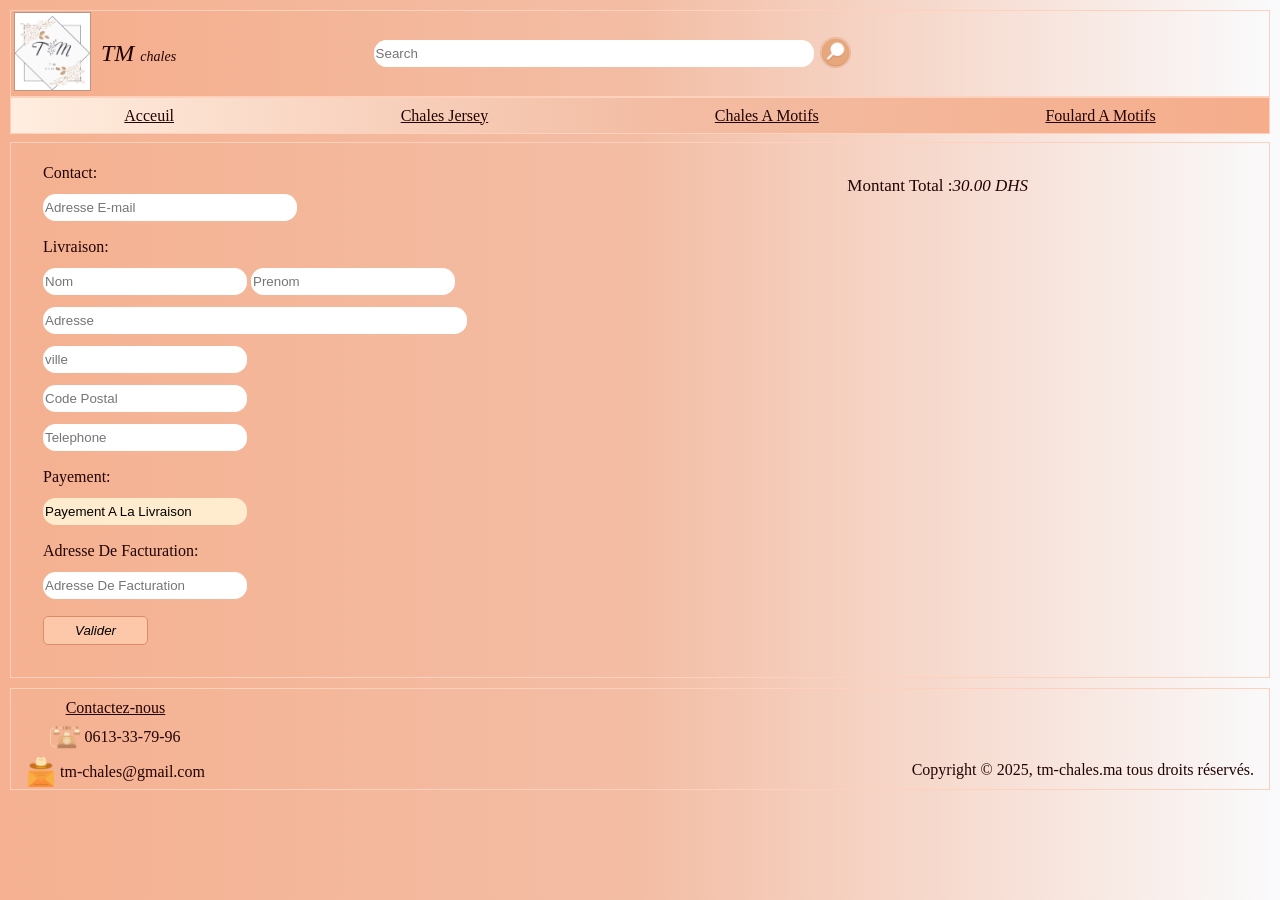
==== billing.html @ d5e39470 "creating billing page" ====
<!DOCTYPE html>
<html>

<head>
    <title>TM-chales CheckOut</title>

    
    <script type="module" src="scripts/billing.js" defer></script>
   
    


    <!-- This code is needed for responsive design to work.
      (Responsive design = make the website look good on
      smaller screen sizes like a phone or a tablet). -->
    <meta name="viewport" content="width=device-width, initial-scale=1">

    <!-- Load a font called Roboto from Google Fonts. -->
    <link rel="preconnect" href="https://fonts.googleapis.com">
    <link rel="preconnect" href="https://fonts.gstatic.com" crossorigin>
    <link href="https://fonts.googleapis.com/css2?family=Roboto:wght@400;500;700&display=swap" rel="stylesheet">

    <!-- Here are the CSS files for this page. -->
    <link rel="stylesheet" href="shared/header.css">
    <link rel="stylesheet" href="shared/general.css">
    <link rel="stylesheet" href="styles/billing.css">
    <link rel="stylesheet" href="shared/menuBar.css">
    <link rel="stylesheet" href="shared/footer.css">
</head>

<body>

    <div class="header">
        <div class="header-left-section">
            <a href="home.html" class="header-link">
                <img class="logo" src="images/logo.png">
            </a>
            <div class="welcome-banner">
                <div class="brand-name">TM </div>
                <div class="brand-name-suite">chales </div>
            </div>
        </div>

        <div class="header-middle-section">
            <input class="search-bar" type="text" placeholder="Search">
            <button class="searchButton">
                <img class="searchIcon" src="images/icons/searchIcon.png">
            </button>
        </div>

        <div class="header-right-section">
            <!--<div>Cart</div>
            <a class="cart-link header-link" href="checkout.html">
                <img class="cartIcon" src="images/icons/cartIcon.png">
                <div class="cart-quantity"></div>-->
            </a>
        </div> 
    </div>

    <div class="menu-bar">
    <a href="home.html">Acceuil</a>
    <a href="jerseyChales.html">Chales Jersey</a>
    <a href="chalesAMotifs.html">Chales A Motifs</a>
    <a href="foulardsAMotifs.html">Foulard A Motifs</a>
    </div>

    <div class="main">
       <!-- display nbr of items
        <div class="nbrOfItemsBox">
            <div class="js-cart-quantity"></div>
            <div class="items"> -Produits</div>
        </div>-->
        <div class="grids-container">
            <form class="billing-infos">
                <div class="email">
                    <label>Contact:</label>
                    <input type="email" class="email-input" placeholder="Adresse E-mail" required> 
                </div>
                <div class="billing">
                    <label class="bTitle">Livraison:</label>
                    <div class="name">
                        <input type="text" class="f-name" placeholder="Nom" required>  
                        <input type="text" class="L-name" placeholder="Prenom"> 
                    </div>
                    <input type="text" class="adress" placeholder="Adresse"> 
                    <input type="text" class="city" placeholder="ville"> 
                    <input type="text" class="postal-code" placeholder="Code Postal"> 
                    <input type="text" class="phone" placeholder="Telephone">
                    
                </div>
                <div class="payement">
                    <label>Payement:</label>
                    <input type="text" class="mode-payment" value="Payement A La Livraison"> 
                </div>
                <div class="billing-adress">
                    <label>Adresse De Facturation:</label>
                    <input type="text" class="billing-adress" placeholder="Adresse De Facturation"> 
                </div>
                <button class="submit-button js-submit-button">Valider</button>
            </form>
            <div class="recap-cart">
                <div class="cart-items"></div>
                <div class="payment-summary">render payement</div>
            </div>
            
        </div>
    </div>
    <div class="footer">
        <div class="contact">
            <div class="contact-text">Contactez-nous</div>
            <div class="contact-number">
                <img class="phone-icon" src="images/icons/phoneIcon.png"></img>
                <div>0613-33-79-96</div>
            </div>
            <div class="contact-mail">
                <img class="mail-icon" src="images/icons/mailIcon.png"></img>
                <div>tm-chales@gmail.com</div>
            </div>
        </div>
        <div class="copyright">
            Copyright © 2025, tm-chales.ma tous droits réservés.
        </div>
    </div>
</body>

</html>
---- shared/header.css ----
.header {
    position: fixed;
    top: 10px;
    right: 10px;
    left: 10px;
    height: 85px;
    display: flex;
    justify-content: space-around;
    align-items: center; 
    border: solid 0.01px rgb(255, 209, 188);
    background-image: linear-gradient(to right, rgb(245, 173, 139),rgb(243, 189, 164), rgb(250, 250, 252))
}

.header-left-section { 
    display: flex;
    column-gap: 10px;
    align-items: center;
    padding: 3px;
}

.logo {
    width: 75px;
    border: solid 0.01px rgb(194, 149, 128);
}

.brand-name{
    font-size: x-large;
    display: inline;
    font-style: italic;
    
}

.brand-name-suite{
    font-style: italic;
    font-size: 14px;
    display: inline;
}

.cartIcon {
    width: 50px;
}

.header-middle-section {
     flex: 1;
    display: flex;
    justify-content: center;
    align-items: center;
}

.searchIcon {
    width: 29px;
    border-radius: 14.5px;
    border: solid 1px rgb(235, 180, 155);
}

.searchButton {
    border: none;
    background: transparent;
}

.search-bar {
    height: 25px;
    border-radius: 12.5px;
    border: none;
    width: 50%;
}

.header-right-section{
    flex: 0.25;
    display: flex;
    justify-content: center;
    align-items: center;
}
---- shared/general.css ----
body{
    margin: 0;
    padding: 0;
    color: rgb(34, 3, 2);
    font-family: 'Times New Roman', Times, serif;
    position: relative;
    background-image: linear-gradient(to right, rgb(245, 177, 145),rgb(243, 189, 164), rgb(250, 250, 252))
}

 .cart-link{
    position: relative;
 }

 .cart-quantity{
    font-size: 19px;
    position: absolute;
    top: -3px;
    right:35%;
 }
 a:link, a:visited {
    color: rgb(34, 3, 2);
 }
---- styles/billing.css ----
.main {
    margin: 142px 10px 10px;
    border: solid 0.01px rgb(255, 209, 188);
    padding: 32px;
    padding-top: 21px;
    min-height: 380px;
}

.grids-container {
    display: grid;
    grid-template-columns: 2fr 1fr;
    gap: 25px;
}

.billing-infos {
    display: flex;
    flex-direction: column;
    gap: 17px;
}

.billing,
.payement,
.email,
.payement,
.billing-adress {
    display: flex;
    flex-direction: column;
    gap: 12px;
}

input {
    width: 200px;
    height: 25px;
    border-radius: 12.5px;
    border: none;
}

.adress {
    width: 420px;
}

.email-input {
    width: 250px;
}

.mode-payment{
    background-color: blanchedalmond;
}

.submit-button {
    width: 105px;
    height: 29px;
    border-radius: 5px;
    /*border: none;
    */
    border: 1px solid rgb(219, 140, 103);
    background-color: rgb(253, 200, 169);
    cursor: pointer;
    font-style: italic;
}

.recap-cart {
    display: flex;
    flex-direction: column;
    justify-content: start;
    gap: 12px;
}

.cart-items {
    display: flex;
    column-gap: 10px;
}

.product-image {
    width: 70px;
    height: 100px;
    border-radius: 10px;
    border: solid 0.01px rgb(209, 158, 135);
    cursor: pointer;
}

.payment-summary {
    display: flex;
    font-size: 17px;
}

.total-cart {
    font-style: italic;
}

.submitted {
    display: flex;
    align-items: center;
    justify-self: center;
    width: 300px;
    color: rgb(219, 140, 103);
    font-size: xx-large;
}

.submitted-image {
    height: 250px;
}
---- shared/menuBar.css ----
.menu-bar {
    position: fixed;
    top: 97px;
    right: 10px;
    left: 10px;
    height: 35px;
    /*color: rgb(250, 229, 215);*/
     display: flex;
    justify-content: space-around;
    align-items: center;
    border: solid 0.01px rgb(255, 209, 188);
    height: 35px;
    background-image: linear-gradient(to left, rgb(245, 173, 139),rgb(243, 189, 164), rgb(255, 238, 224))
}
---- shared/footer.css ----
.footer {
    margin-top: 12px;
    margin: 10px 10px 10px;
    border: solid 0.01px rgb(255, 209, 188);
     display: flex;
    justify-content: space-between;
    align-items: end;
}
.contact{
   display: flex;
   flex-direction: column;
   row-gap: 5px;
   align-items: center;
   padding: 10px 0px 2px 15px;
   
   
}

.copyright{
    padding-right: 15px;
    padding-bottom: 10px;
}

.contact-text{
text-decoration: solid;
text-decoration: underline;
}

.contact-number, .contact-mail{
    display: flex;
    align-items: center;
    column-gap: 4px;
}
.phone-icon, .mail-icon{
    width: 30px;
}
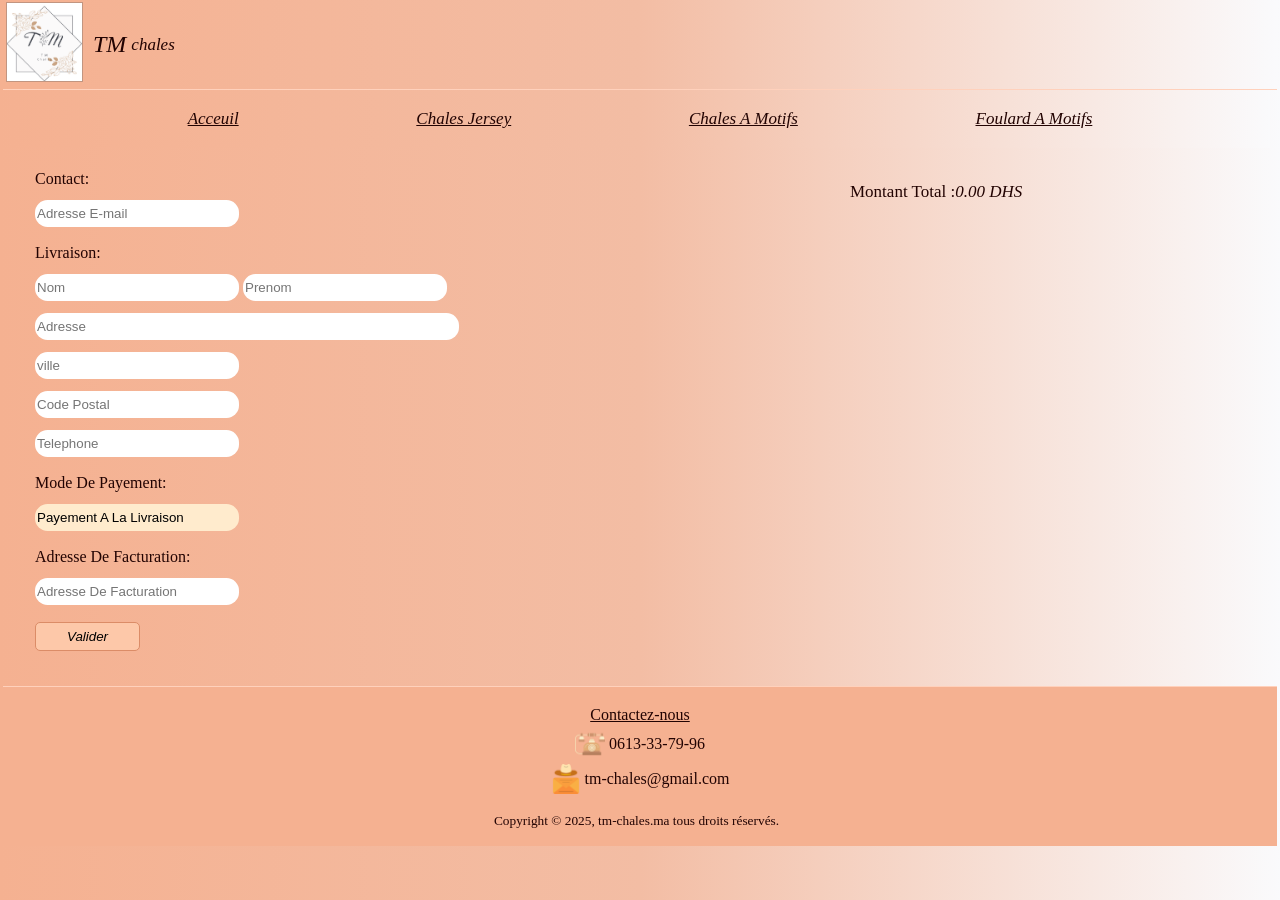
==== commit f4d71cf9: "before last versiom" ====
--- a/billing.html
+++ b/billing.html
@@ -3,11 +3,9 @@
 
 <head>
     <title>TM-chales CheckOut</title>
-
+ 
     
-    <script type="module" src="scripts/billing.js" defer></script>
-   
-    
+    <script type="module" src="scripts/checkout/billing.js" defer></script>
 
 
     <!-- This code is needed for responsive design to work.
@@ -15,37 +13,33 @@
       smaller screen sizes like a phone or a tablet). -->
     <meta name="viewport" content="width=device-width, initial-scale=1">
 
-    <!-- Load a font called Roboto from Google Fonts. -->
-    <link rel="preconnect" href="https://fonts.googleapis.com">
-    <link rel="preconnect" href="https://fonts.gstatic.com" crossorigin>
-    <link href="https://fonts.googleapis.com/css2?family=Roboto:wght@400;500;700&display=swap" rel="stylesheet">
-
     <!-- Here are the CSS files for this page. -->
     <link rel="stylesheet" href="shared/header.css">
     <link rel="stylesheet" href="shared/general.css">
     <link rel="stylesheet" href="styles/billing.css">
     <link rel="stylesheet" href="shared/menuBar.css">
+    <link rel="stylesheet" href="shared/modals.css">
     <link rel="stylesheet" href="shared/footer.css">
 </head>
 
 <body>
-
+ 
     <div class="header">
         <div class="header-left-section">
-            <a href="home.html" class="header-link">
+            <a href="index.html" class="header-link">
                 <img class="logo" src="images/logo.png">
             </a>
-            <div class="welcome-banner">
+            <div class="brand-name-container">
                 <div class="brand-name">TM </div>
                 <div class="brand-name-suite">chales </div>
             </div>
         </div>
 
         <div class="header-middle-section">
-            <input class="search-bar" type="text" placeholder="Search">
+           <!-- <input class="search-bar" type="text" placeholder="Search">
             <button class="searchButton">
                 <img class="searchIcon" src="images/icons/searchIcon.png">
-            </button>
+            </button>-->
         </div>
 
         <div class="header-right-section">
@@ -58,7 +52,7 @@
     </div>
 
     <div class="menu-bar">
-    <a href="home.html">Acceuil</a>
+    <a href="index.html" class="home-link">Acceuil</a>
     <a href="jerseyChales.html">Chales Jersey</a>
     <a href="chalesAMotifs.html">Chales A Motifs</a>
     <a href="foulardsAMotifs.html">Foulard A Motifs</a>
@@ -71,35 +65,37 @@
             <div class="items"> -Produits</div>
         </div>-->
         <div class="grids-container">
-            <form class="billing-infos">
+            <form action="order-sent.html" method="GET" class="billing-infos">
                 <div class="email">
                     <label>Contact:</label>
-                    <input type="email" class="email-input" placeholder="Adresse E-mail" required> 
+                    <input type="email" class="email js-email" placeholder="Adresse E-mail" required> 
                 </div>
                 <div class="billing">
                     <label class="bTitle">Livraison:</label>
                     <div class="name">
-                        <input type="text" class="f-name" placeholder="Nom" required>  
-                        <input type="text" class="L-name" placeholder="Prenom"> 
+                        <input type="text" class="f-name js-l-name" placeholder="Nom" required>  
+                        <input type="text" class="l-name js-f-name" placeholder="Prenom" required> 
                     </div>
-                    <input type="text" class="adress" placeholder="Adresse"> 
-                    <input type="text" class="city" placeholder="ville"> 
-                    <input type="text" class="postal-code" placeholder="Code Postal"> 
-                    <input type="text" class="phone" placeholder="Telephone">
-                    
+                    <input type="text" class="adress js-adress" placeholder="Adresse" required> 
+                    <input type="text" class="city js-city" placeholder="ville" required> 
+                    <input type="text" class="postal-code js-postal-code" placeholder="Code Postal" required> 
+                    <input type="text" class="number js-number" placeholder="Telephone" required>
+                     
                 </div>
                 <div class="payement">
-                    <label>Payement:</label>
-                    <input type="text" class="mode-payment" value="Payement A La Livraison"> 
+                    <label>Mode De Payement:</label>
+                    <input type="text" class="mode-payment" value="Payement A La Livraison" readonly> 
                 </div>
                 <div class="billing-adress">
                     <label>Adresse De Facturation:</label>
-                    <input type="text" class="billing-adress" placeholder="Adresse De Facturation"> 
+                    <input type="text" class="billing-adress" placeholder="Adresse De Facturation" required> 
                 </div>
-                <button class="submit-button js-submit-button">Valider</button>
+                <button type="submit" class="submit-button js-submit-button">Valider</button>
             </form>
             <div class="recap-cart">
-                <div class="cart-items"></div>
+                <div class="cart-items">
+                      
+                </div>
                 <div class="payment-summary">render payement</div>
             </div>
             
--- a/shared/header.css
+++ b/shared/header.css
@@ -1,21 +1,24 @@
 .header {
     position: fixed;
-    top: 10px;
-    right: 10px;
-    left: 10px;
-    height: 85px;
+    top: 0;
+    left: 3px;
+    right: 3px;
+    height: 83px;
     display: flex;
     justify-content: space-around;
-    align-items: center; 
-    border: solid 0.01px rgb(255, 209, 188);
-    background-image: linear-gradient(to right, rgb(245, 173, 139),rgb(243, 189, 164), rgb(250, 250, 252))
+    align-items: center;
+    border-bottom: solid 0.01px rgb(255, 209, 188);
+    background-image: linear-gradient(to right, rgb(245, 177, 145), rgb(243, 189, 164), rgb(250, 250, 252));
+    font-size: 17px;
+    padding: 3px;
+    overflow: hidden;
+    z-index: 10;
 }
 
-.header-left-section { 
+.header-left-section {
     display: flex;
     column-gap: 10px;
     align-items: center;
-    padding: 3px;
 }
 
 .logo {
@@ -23,28 +26,70 @@
     border: solid 0.01px rgb(194, 149, 128);
 }
 
-.brand-name{
-    font-size: x-large;
-    display: inline;
-    font-style: italic;
-    
+.brand-name-container {
+    display: flex;
+    align-items: center;
+    justify-content: center;
+    gap: 5px;
+    flex-wrap: wrap;
 }
 
-.brand-name-suite{
+.brand-name {
+    font-size: x-large;
     font-style: italic;
-    font-size: 14px;
-    display: inline;
+
+}
+
+.brand-name-suite {
+    font-style: italic;
 }
 
 .cartIcon {
-    width: 50px;
+    width: 65px;
 }
 
 .header-middle-section {
-     flex: 1;
+    flex: 1;
     display: flex;
     justify-content: center;
     align-items: center;
+}
+
+@keyframes change-price-fontsize {
+    0% {
+        font-size: x-large;
+    }
+
+    100% {
+
+        font-size: 40px;
+    }
+}
+
+.free-delivery-banner,
+.price-free-delivery {
+    background: linear-gradient(to right, rgb(192, 118, 84), rgb(131, 67, 37), rgb(8, 8, 24));
+    -webkit-background-clip: text;
+    /* For WebKit browsers like Chrome, Safari */
+    background-clip: text;
+    color: transparent;
+    font-size: xx-large;
+}
+
+.price-free-delivery {
+    animation: change-price-fontsize 4s linear infinite;
+}
+
+@media (max-width: 750px) {
+
+    .free-delivery-banner {
+        font-size: 100%;
+    }
+
+    .brand-name-container {
+        display: none;
+    }
+
 }
 
 .searchIcon {
@@ -65,9 +110,25 @@
     width: 50%;
 }
 
-.header-right-section{
-    flex: 0.25;
+.header-right-section {
     display: flex;
     justify-content: center;
     align-items: center;
+    padding-right: 12px;
+}
+
+.title-cart {
+    display: none;
+}
+
+.cart-link {
+    position: relative;
+}
+
+.cart-quantity {
+    position: absolute;
+    top: 0;
+    right: 35%;
+    color: rgb(105, 54, 30);
+    font-style: italic;
 }
--- a/shared/general.css
+++ b/shared/general.css
@@ -3,20 +3,20 @@
     padding: 0;
     color: rgb(34, 3, 2);
     font-family: 'Times New Roman', Times, serif;
-    position: relative;
-    background-image: linear-gradient(to right, rgb(245, 177, 145),rgb(243, 189, 164), rgb(250, 250, 252))
+    position: relative; 
+    background-image: linear-gradient(to right, rgb(245, 177, 145),rgb(243, 189, 164), rgb(250, 250, 252)); 
+    background-repeat: no-repeat; /* Prevents the image from repeating */
+    background-size: cover; /* Scales the image to cover the entire background */
+    background-attachment: fixed;
 }
 
- .cart-link{
-    position: relative;
+.main {
+    margin: 149px 3px 3px;
+    padding: 15px;
+    min-height: fit-content;
+}
+
+ a:link, a:visited { 
+    color: rgb(34, 3, 2);
  }
-
- .cart-quantity{
-    font-size: 19px;
-    position: absolute;
-    top: -3px;
-    right:35%;
- }
- a:link, a:visited {
-    color: rgb(34, 3, 2);
- }+ 
--- a/styles/billing.css
+++ b/styles/billing.css
@@ -1,9 +1,6 @@
 .main {
-    margin: 142px 10px 10px;
-    border: solid 0.01px rgb(255, 209, 188);
     padding: 32px;
     padding-top: 21px;
-    min-height: 380px;
 }
 
 .grids-container {
@@ -16,7 +13,7 @@
     display: flex;
     flex-direction: column;
     gap: 17px;
-}
+} 
 
 .billing,
 .payement,
@@ -66,6 +63,15 @@
     gap: 12px;
 }
 
+@media (max-width: 750px) {
+
+    .recap-cart {
+       display: none;
+        /* this says when the page is at 750px or less show only 2 products pr row */
+    }
+
+}
+
 .cart-items {
     display: flex;
     column-gap: 10px;
@@ -99,4 +105,8 @@
 
 .submitted-image {
     height: 250px;
+}
+
+.submitted-text{
+text-wrap: nowrap;
 }
--- a/shared/menuBar.css
+++ b/shared/menuBar.css
@@ -1,14 +1,26 @@
 .menu-bar {
     position: fixed;
-    top: 97px;
+    top: 90px;
     right: 10px;
     left: 10px;
-    height: 35px;
-    /*color: rgb(250, 229, 215);*/
-     display: flex;
-    justify-content: space-around;
+    height: 58px;
+    color: rgb(250, 229, 215);
+    display: flex;
+    justify-content: space-evenly;
     align-items: center;
-    border: solid 0.01px rgb(255, 209, 188);
-    height: 35px;
-    background-image: linear-gradient(to left, rgb(245, 173, 139),rgb(243, 189, 164), rgb(255, 238, 224))
+    background-image: linear-gradient(to right, rgb(245, 177, 145),rgb(243, 189, 164), rgb(250, 250, 252));
+    font-style: italic;
+    font-size: 17px;
+    z-index: 10;
+}
+
+@media (max-width: 750px) {
+
+    .home-link {
+        display: none;
+    }
+
+    .menu-bar {
+        font-size: 14px;
+    }
 }
--- a/shared/modals.css
+++ b/shared/modals.css
@@ -0,0 +1,50 @@
+.product-container{
+    position: relative;
+    pointer-events: auto;
+}
+.modal-container-hide {
+    display: none;
+    border: 1px solid rgb(221, 145, 145);
+    pointer-events: none;
+}
+
+.modal-container-show {
+    display: flex;
+    position: absolute;
+    top: 0;
+    left: 25%;
+    max-width: 800px;
+    pointer-events: none;
+    z-index: 5;
+}
+
+.modal-container-show img {
+    width: 400px;
+    height: 400px;
+}
+
+.modal {
+    display: flex;
+    justify-content: center;
+    align-items: center;
+    gap: 12px;
+    background-color: antiquewhite;
+    padding: 12px;
+    pointer-events: none;
+}
+
+.modal-infos {
+    display: flex;
+    flex-direction: column;
+    gap: 12px;
+}
+
+.close-modal {
+    position: absolute;
+    top: 10px;
+    right: 10px;
+    background-color: transparent;
+    border: none;
+    cursor: pointer;
+    pointer-events: auto;
+}
--- a/shared/footer.css
+++ b/shared/footer.css
@@ -1,36 +1,39 @@
 .footer {
-    margin-top: 12px;
-    margin: 10px 10px 10px;
-    border: solid 0.01px rgb(255, 209, 188);
-     display: flex;
-    justify-content: space-between;
-    align-items: end;
-}
-.contact{
-   display: flex;
-   flex-direction: column;
-   row-gap: 5px;
-   align-items: center;
-   padding: 10px 0px 2px 15px;
-   
-   
+    margin: 3px;
+    border-top: solid 0.01px rgb(255, 209, 188);
+    background-color: rgb(245, 177, 145);
+    display: flex;
+    flex-direction: column;
+    align-items: center;
 }
 
-.copyright{
-    padding-right: 15px;
-    padding-bottom: 10px;
+.contact {
+    display: flex;
+    flex-direction: column;
+    align-items: center;
+    row-gap: 5px;
+    padding: 19px;
 }
 
-.contact-text{
-text-decoration: solid;
-text-decoration: underline;
+.contact-text {
+    text-decoration: solid;
+    text-decoration: underline;
 }
 
-.contact-number, .contact-mail{
+.copyright {
+    font-size: smaller;
+    padding-right: 7px;
+    padding-bottom: 17px;
+}
+
+.contact-number,
+.contact-mail {
     display: flex;
     align-items: center;
     column-gap: 4px;
 }
-.phone-icon, .mail-icon{
-    width: 30px;
+
+.phone-icon,
+.mail-icon {
+    width: 30px;    
 }
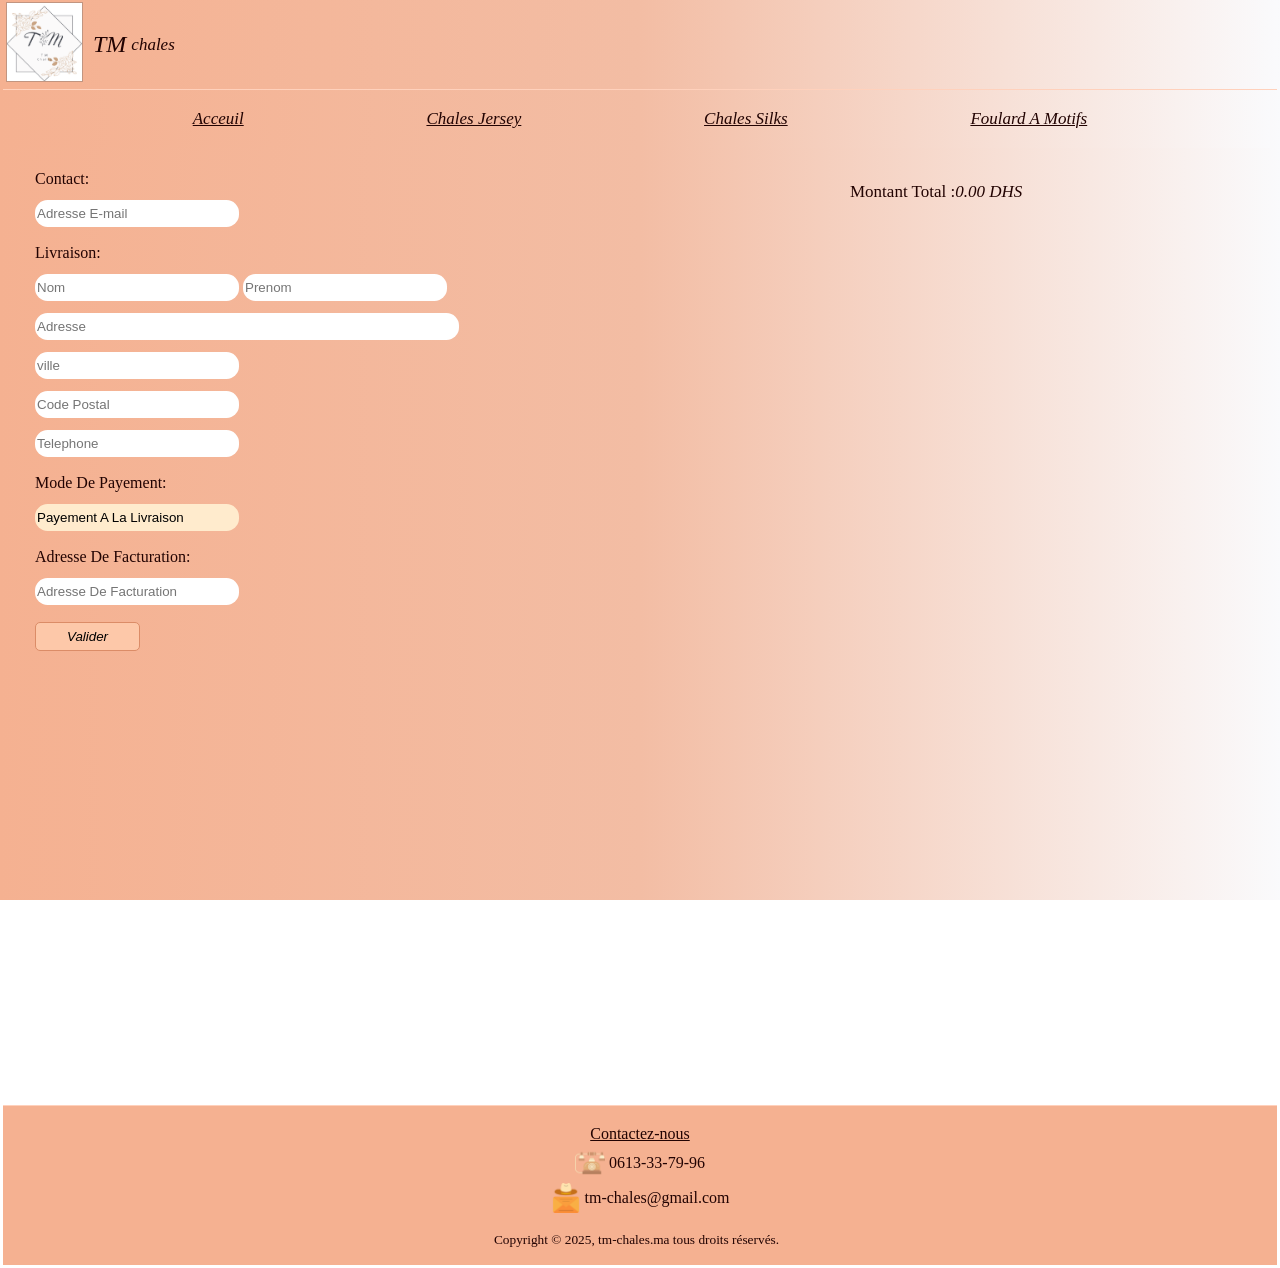
==== commit f34dbd95: "adding new silk & square scarves images" ====
--- a/billing.html
+++ b/billing.html
@@ -1,122 +1,122 @@
-<!DOCTYPE html>
-<html>
-
-<head>
-    <title>TM-chales CheckOut</title>
- 
-    
-    <script type="module" src="scripts/checkout/billing.js" defer></script>
-
-
-    <!-- This code is needed for responsive design to work.
-      (Responsive design = make the website look good on
-      smaller screen sizes like a phone or a tablet). -->
-    <meta name="viewport" content="width=device-width, initial-scale=1">
-
-    <!-- Here are the CSS files for this page. -->
-    <link rel="stylesheet" href="shared/header.css">
-    <link rel="stylesheet" href="shared/general.css">
-    <link rel="stylesheet" href="styles/billing.css">
-    <link rel="stylesheet" href="shared/menuBar.css">
-    <link rel="stylesheet" href="shared/modals.css">
-    <link rel="stylesheet" href="shared/footer.css">
-</head>
-
-<body>
- 
-    <div class="header">
-        <div class="header-left-section">
-            <a href="index.html" class="header-link">
-                <img class="logo" src="images/logo.png">
-            </a>
-            <div class="brand-name-container">
-                <div class="brand-name">TM </div>
-                <div class="brand-name-suite">chales </div>
-            </div>
-        </div>
-
-        <div class="header-middle-section">
-           <!-- <input class="search-bar" type="text" placeholder="Search">
-            <button class="searchButton">
-                <img class="searchIcon" src="images/icons/searchIcon.png">
-            </button>-->
-        </div>
-
-        <div class="header-right-section">
-            <!--<div>Cart</div>
-            <a class="cart-link header-link" href="checkout.html">
-                <img class="cartIcon" src="images/icons/cartIcon.png">
-                <div class="cart-quantity"></div>-->
-            </a>
-        </div> 
-    </div>
-
-    <div class="menu-bar">
-    <a href="index.html" class="home-link">Acceuil</a>
-    <a href="jerseyChales.html">Chales Jersey</a>
-    <a href="chalesAMotifs.html">Chales A Motifs</a>
-    <a href="foulardsAMotifs.html">Foulard A Motifs</a>
-    </div>
-
-    <div class="main">
-       <!-- display nbr of items
-        <div class="nbrOfItemsBox">
-            <div class="js-cart-quantity"></div>
-            <div class="items"> -Produits</div>
-        </div>-->
-        <div class="grids-container">
-            <form action="order-sent.html" method="GET" class="billing-infos">
-                <div class="email">
-                    <label>Contact:</label>
-                    <input type="email" class="email js-email" placeholder="Adresse E-mail" required> 
-                </div>
-                <div class="billing">
-                    <label class="bTitle">Livraison:</label>
-                    <div class="name">
-                        <input type="text" class="f-name js-l-name" placeholder="Nom" required>  
-                        <input type="text" class="l-name js-f-name" placeholder="Prenom" required> 
-                    </div>
-                    <input type="text" class="adress js-adress" placeholder="Adresse" required> 
-                    <input type="text" class="city js-city" placeholder="ville" required> 
-                    <input type="text" class="postal-code js-postal-code" placeholder="Code Postal" required> 
-                    <input type="text" class="number js-number" placeholder="Telephone" required>
-                     
-                </div>
-                <div class="payement">
-                    <label>Mode De Payement:</label>
-                    <input type="text" class="mode-payment" value="Payement A La Livraison" readonly> 
-                </div>
-                <div class="billing-adress">
-                    <label>Adresse De Facturation:</label>
-                    <input type="text" class="billing-adress" placeholder="Adresse De Facturation" required> 
-                </div>
-                <button type="submit" class="submit-button js-submit-button">Valider</button>
-            </form>
-            <div class="recap-cart">
-                <div class="cart-items">
-                      
-                </div>
-                <div class="payment-summary">render payement</div>
-            </div>
-            
-        </div>
-    </div>
-    <div class="footer">
-        <div class="contact">
-            <div class="contact-text">Contactez-nous</div>
-            <div class="contact-number">
-                <img class="phone-icon" src="images/icons/phoneIcon.png"></img>
-                <div>0613-33-79-96</div>
-            </div>
-            <div class="contact-mail">
-                <img class="mail-icon" src="images/icons/mailIcon.png"></img>
-                <div>tm-chales@gmail.com</div>
-            </div>
-        </div>
-        <div class="copyright">
-            Copyright © 2025, tm-chales.ma tous droits réservés.
-        </div>
-    </div>
-</body>
-
+<!DOCTYPE html>
+<html>
+
+<head>
+    <title>TM-chales CheckOut</title>
+ 
+    
+    <script type="module" src="scripts/checkout/billing.js" defer></script>
+
+
+    <!-- This code is needed for responsive design to work.
+      (Responsive design = make the website look good on
+      smaller screen sizes like a phone or a tablet). -->
+    <meta name="viewport" content="width=device-width, initial-scale=1">
+
+    <!-- Here are the CSS files for this page. -->
+    <link rel="stylesheet" href="shared/header.css">
+    <link rel="stylesheet" href="shared/general.css">
+    <link rel="stylesheet" href="styles/billing.css">
+    <link rel="stylesheet" href="shared/menuBar.css">
+    <link rel="stylesheet" href="shared/modals.css">
+    <link rel="stylesheet" href="shared/footer.css">
+</head>
+
+<body>
+ 
+    <div class="header">
+        <div class="header-left-section">
+            <a href="index.html" class="header-link">
+                <img class="logo" src="images/logo.png">
+            </a>
+            <div class="brand-name-container">
+                <div class="brand-name">TM </div>
+                <div class="brand-name-suite">chales </div>
+            </div>
+        </div>
+
+        <div class="header-middle-section">
+           <!-- <input class="search-bar" type="text" placeholder="Search">
+            <button class="searchButton">
+                <img class="searchIcon" src="images/icons/searchIcon.png">
+            </button>-->
+        </div>
+
+        <div class="header-right-section">
+            <!--<div>Cart</div>
+            <a class="cart-link header-link" href="checkout.html">
+                <img class="cartIcon" src="images/icons/cartIcon.png">
+                <div class="cart-quantity"></div>-->
+            </a>
+        </div> 
+    </div>
+
+    <div class="menu-bar">
+    <a href="index.html" class="home-link">Acceuil</a>
+    <a href="jerseyChales.html">Chales Jersey</a>
+    <a href="chalesSilks.html">Chales Silks</a>
+    <a href="foulardsAMotifs.html">Foulard A Motifs</a>
+    </div>
+
+    <div class="main">
+       <!-- display nbr of items
+        <div class="nbrOfItemsBox">
+            <div class="js-cart-quantity"></div>
+            <div class="items"> -Produits</div>
+        </div>-->
+        <div class="grids-container">
+            <form action="order-sent.html" method="GET" class="billing-infos">
+                <div class="email">
+                    <label>Contact:</label>
+                    <input type="email" class="email js-email" placeholder="Adresse E-mail" required> 
+                </div>
+                <div class="billing">
+                    <label class="bTitle">Livraison:</label>
+                    <div class="name">
+                        <input type="text" class="f-name js-l-name" placeholder="Nom" required>  
+                        <input type="text" class="l-name js-f-name" placeholder="Prenom" required> 
+                    </div>
+                    <input type="text" class="adress js-adress" placeholder="Adresse" required> 
+                    <input type="text" class="city js-city" placeholder="ville" required> 
+                    <input type="text" class="postal-code js-postal-code" placeholder="Code Postal" required> 
+                    <input type="text" class="number js-number" placeholder="Telephone" required>
+                     
+                </div>
+                <div class="payement">
+                    <label>Mode De Payement:</label>
+                    <input type="text" class="mode-payment" value="Payement A La Livraison" readonly> 
+                </div>
+                <div class="billing-adress">
+                    <label>Adresse De Facturation:</label>
+                    <input type="text" class="billing-adress" placeholder="Adresse De Facturation" required> 
+                </div>
+                <button type="submit" class="submit-button js-submit-button">Valider</button>
+            </form>
+            <div class="recap-cart">
+                <div class="cart-items">
+                      
+                </div>
+                <div class="payment-summary">render payement</div>
+            </div>
+            
+        </div>
+    </div>
+    <div class="footer">
+        <div class="contact">
+            <div class="contact-text">Contactez-nous</div>
+            <div class="contact-number">
+                <img class="phone-icon" src="images/icons/phoneIcon.png"></img>
+                <div>0613-33-79-96</div>
+            </div>
+            <div class="contact-mail">
+                <img class="mail-icon" src="images/icons/mailIcon.png"></img>
+                <div>tm-chales@gmail.com</div>
+            </div>
+        </div>
+        <div class="copyright">
+            Copyright © 2025, tm-chales.ma tous droits réservés.
+        </div>
+    </div>
+</body>
+
 </html>
--- a/shared/header.css
+++ b/shared/header.css
@@ -1,134 +1,130 @@
-.header {
-    position: fixed;
-    top: 0;
-    left: 3px;
-    right: 3px;
-    height: 83px;
-    display: flex;
-    justify-content: space-around;
-    align-items: center;
-    border-bottom: solid 0.01px rgb(255, 209, 188);
-    background-image: linear-gradient(to right, rgb(245, 177, 145), rgb(243, 189, 164), rgb(250, 250, 252));
-    font-size: 17px;
-    padding: 3px;
-    overflow: hidden;
-    z-index: 10;
-}
-
-.header-left-section {
-    display: flex;
-    column-gap: 10px;
-    align-items: center;
-}
-
-.logo {
-    width: 75px;
-    border: solid 0.01px rgb(194, 149, 128);
-}
-
-.brand-name-container {
-    display: flex;
-    align-items: center;
-    justify-content: center;
-    gap: 5px;
-    flex-wrap: wrap;
-}
-
-.brand-name {
-    font-size: x-large;
-    font-style: italic;
-
-}
-
-.brand-name-suite {
-    font-style: italic;
-}
-
-.cartIcon {
-    width: 65px;
-}
-
-.header-middle-section {
-    flex: 1;
-    display: flex;
-    justify-content: center;
-    align-items: center;
-}
-
-@keyframes change-price-fontsize {
-    0% {
-        font-size: x-large;
-    }
-
-    100% {
-
-        font-size: 40px;
-    }
-}
-
-.free-delivery-banner,
-.price-free-delivery {
-    background: linear-gradient(to right, rgb(192, 118, 84), rgb(131, 67, 37), rgb(8, 8, 24));
-    -webkit-background-clip: text;
-    /* For WebKit browsers like Chrome, Safari */
-    background-clip: text;
-    color: transparent;
-    font-size: xx-large;
-}
-
-.price-free-delivery {
-    animation: change-price-fontsize 4s linear infinite;
-}
-
-@media (max-width: 750px) {
-
-    .free-delivery-banner {
-        font-size: 100%;
-    }
-
-    .brand-name-container {
-        display: none;
-    }
-
-}
-
-.searchIcon {
-    width: 29px;
-    border-radius: 14.5px;
-    border: solid 1px rgb(235, 180, 155);
-}
-
-.searchButton {
-    border: none;
-    background: transparent;
-}
-
-.search-bar {
-    height: 25px;
-    border-radius: 12.5px;
-    border: none;
-    width: 50%;
-}
-
-.header-right-section {
-    display: flex;
-    justify-content: center;
-    align-items: center;
-    padding-right: 12px;
-}
-
-.title-cart {
-    display: none;
-}
-
-.cart-link {
-    position: relative;
-}
-
-.cart-quantity {
-    position: absolute;
-    top: 0;
-    right: 35%;
-    color: rgb(105, 54, 30);
-    font-style: italic;
+.header {
+    position: fixed;
+    top: 0;
+    left: 3px;
+    right: 3px;
+    height: 83px;
+    display: flex;
+    justify-content: space-around;
+    align-items: center;
+    border-bottom: solid 0.01px rgb(255, 209, 188);
+    background-image: linear-gradient(to right, rgb(245, 177, 145), rgb(243, 189, 164), rgb(250, 250, 252));
+    font-size: 17px;
+    padding: 3px;
+    overflow: hidden;
+    z-index: 10;
+}
+
+.header-left-section {
+    display: flex;
+    column-gap: 10px;
+    align-items: center;
+}
+
+.logo {
+    width: 75px;
+    border: solid 0.01px rgb(194, 149, 128);
+}
+
+.brand-name-container {
+    display: flex;
+    align-items: center;
+    justify-content: center;
+    gap: 5px;
+}
+
+.brand-name {
+    font-size: x-large;
+    font-style: italic;
+
+}
+
+.brand-name-suite {
+    font-style: italic;
+}
+
+.cartIcon {
+    width: 65px;
+}
+
+.header-middle-section {
+    padding: 7px;
+    flex: 1;
+    display: flex;
+    justify-content: center;
+    align-items: center;
+}
+
+@keyframes change-price-fontsize {
+    0% {
+        font-size: x-large;
+    }
+
+    100% {
+
+        font-size: 40px;
+    }
+}
+
+.free-delivery-banner,
+.price-free-delivery {
+    background: linear-gradient(to right, rgb(192, 118, 84), rgb(131, 67, 37), rgb(8, 8, 24));
+    -webkit-background-clip: text;
+    /* For WebKit browsers like Chrome, Safari */
+    background-clip: text;
+    color: transparent;
+    font-size: xx-large;
+}
+
+.price-free-delivery {
+    animation: change-price-fontsize 4s linear infinite;
+}
+
+@media (max-width: 750px) {
+
+    .free-delivery-banner {
+        font-size: 100%;
+    }
+
+}
+
+.searchIcon {
+    width: 29px;
+    border-radius: 14.5px;
+    border: solid 1px rgb(235, 180, 155);
+}
+
+.searchButton {
+    border: none;
+    background: transparent;
+}
+
+.search-bar {
+    height: 25px;
+    border-radius: 12.5px;
+    border: none;
+    width: 50%;
+}
+
+.header-right-section {
+    display: flex;
+    justify-content: center;
+    align-items: center;
+    padding-right: 12px;
+}
+
+.title-cart {
+    display: none;
+}
+
+.cart-link {
+    position: relative;
+}
+
+.cart-quantity {
+    position: absolute;
+    top: 0;
+    right: 35%;
+    color: rgb(105, 54, 30);
+    font-style: italic;
 }
--- a/shared/general.css
+++ b/shared/general.css
@@ -1,22 +1,22 @@
-body{
-    margin: 0;
-    padding: 0;
-    color: rgb(34, 3, 2);
-    font-family: 'Times New Roman', Times, serif;
-    position: relative; 
-    background-image: linear-gradient(to right, rgb(245, 177, 145),rgb(243, 189, 164), rgb(250, 250, 252)); 
-    background-repeat: no-repeat; /* Prevents the image from repeating */
-    background-size: cover; /* Scales the image to cover the entire background */
-    background-attachment: fixed;
-}
-
-.main {
-    margin: 149px 3px 3px;
-    padding: 15px;
-    min-height: fit-content;
-}
-
- a:link, a:visited { 
-    color: rgb(34, 3, 2);
- }
+body{
+    margin: 0;
+    padding: 0;
+    color: rgb(34, 3, 2);
+    font-family: 'Times New Roman', Times, serif;
+    position: relative; 
+    background-image: linear-gradient(to right, rgb(245, 177, 145),rgb(243, 189, 164), rgb(250, 250, 252)); 
+    background-repeat: no-repeat; /* Prevents the image from repeating */
+    background-size: cover; /* Scales the image to cover the entire background */
+    background-attachment: fixed; 
+}
+
+.main {
+    margin: 149px 3px 3px;
+    padding: 15px;
+    min-height: 100vh; /* takes up full screen ; vh stands for "viewport height," and 100vh represents 100% */
+}
+
+ a:link, a:visited { 
+    color: rgb(34, 3, 2);
+ }
  
--- a/styles/billing.css
+++ b/styles/billing.css
@@ -1,112 +1,117 @@
-.main {
-    padding: 32px;
-    padding-top: 21px;
-}
-
-.grids-container {
-    display: grid;
-    grid-template-columns: 2fr 1fr;
-    gap: 25px;
-}
-
-.billing-infos {
-    display: flex;
-    flex-direction: column;
-    gap: 17px;
-} 
-
-.billing,
-.payement,
-.email,
-.payement,
-.billing-adress {
-    display: flex;
-    flex-direction: column;
-    gap: 12px;
-}
-
-input {
-    width: 200px;
-    height: 25px;
-    border-radius: 12.5px;
-    border: none;
-}
-
-.adress {
-    width: 420px;
-}
-
-.email-input {
-    width: 250px;
-}
-
-.mode-payment{
-    background-color: blanchedalmond;
-}
-
-.submit-button {
-    width: 105px;
-    height: 29px;
-    border-radius: 5px;
-    /*border: none;
-    */
-    border: 1px solid rgb(219, 140, 103);
-    background-color: rgb(253, 200, 169);
-    cursor: pointer;
-    font-style: italic;
-}
-
-.recap-cart {
-    display: flex;
-    flex-direction: column;
-    justify-content: start;
-    gap: 12px;
-}
-
-@media (max-width: 750px) {
-
-    .recap-cart {
-       display: none;
-        /* this says when the page is at 750px or less show only 2 products pr row */
-    }
-
-}
-
-.cart-items {
-    display: flex;
-    column-gap: 10px;
-}
-
-.product-image {
-    width: 70px;
-    height: 100px;
-    border-radius: 10px;
-    border: solid 0.01px rgb(209, 158, 135);
-    cursor: pointer;
-}
-
-.payment-summary {
-    display: flex;
-    font-size: 17px;
-}
-
-.total-cart {
-    font-style: italic;
-}
-
-.submitted {
-    display: flex;
-    align-items: center;
-    justify-self: center;
-    width: 300px;
-    color: rgb(219, 140, 103);
-    font-size: xx-large;
-}
-
-.submitted-image {
-    height: 250px;
-}
-
-.submitted-text{
-text-wrap: nowrap;
+.main {
+    padding: 32px;
+    padding-top: 21px;
+}
+
+.grids-container {
+    display: grid;
+    grid-template-columns: 2fr 1fr;
+    gap: 25px;
+}
+
+.billing-infos {
+    display: flex;
+    flex-direction: column;
+    gap: 17px;
+} 
+
+.billing,
+.payement,
+.email,
+.payement,
+.billing-adress {
+    display: flex;
+    flex-direction: column;
+    gap: 12px;
+}
+
+input {
+    width: 200px;
+    height: 25px;
+    border-radius: 12.5px;
+    border: none;
+}
+
+.adress {
+    width: 420px;
+}
+
+.email-input {
+    width: 250px;
+}
+
+.mode-payment{
+    background-color: blanchedalmond;
+}
+
+.submit-button {
+    width: 105px;
+    height: 29px;
+    border-radius: 5px;
+    /*border: none;
+    */
+    border: 1px solid rgb(219, 140, 103);
+    background-color: rgb(253, 200, 169);
+    cursor: pointer;
+    font-style: italic;
+}
+
+.recap-cart {
+    display: flex;
+    flex-direction: column;
+    justify-content: start;
+    gap: 12px;
+}
+
+@media (max-width: 750px) {
+
+    .recap-cart {
+       display: none;
+        /* this says when the page is at 750px or less show only 2 products pr row */
+    }
+
+    .submitted{
+        flex-direction: column;
+        gap: 20px;
+    }
+
+}
+
+.cart-items {
+    display: flex;
+    column-gap: 10px;
+}
+
+.product-image {
+    width: 70px;
+    height: 100px;
+    border-radius: 10px;
+    border: solid 0.01px rgb(209, 158, 135);
+    cursor: pointer;
+}
+
+.payment-summary {
+    display: flex;
+    font-size: 17px;
+}
+
+.total-cart {
+    font-style: italic;
+}
+
+.submitted {
+    display: flex;
+    align-items: center;
+    justify-self: center;
+    width: 300px;
+    color: rgb(219, 140, 103);
+    font-size: xx-large;
+}
+
+.submitted-image {
+    height: 250px;
+}
+
+.submitted-text{
+text-wrap: nowrap;
 }
--- a/shared/footer.css
+++ b/shared/footer.css
@@ -1,39 +1,40 @@
-.footer {
-    margin: 3px;
-    border-top: solid 0.01px rgb(255, 209, 188);
-    background-color: rgb(245, 177, 145);
-    display: flex;
-    flex-direction: column;
-    align-items: center;
-}
-
-.contact {
-    display: flex;
-    flex-direction: column;
-    align-items: center;
-    row-gap: 5px;
-    padding: 19px;
-}
-
-.contact-text {
-    text-decoration: solid;
-    text-decoration: underline;
-}
-
-.copyright {
-    font-size: smaller;
-    padding-right: 7px;
-    padding-bottom: 17px;
-}
-
-.contact-number,
-.contact-mail {
-    display: flex;
-    align-items: center;
-    column-gap: 4px;
-}
-
-.phone-icon,
-.mail-icon {
-    width: 30px;    
+.footer {
+    margin: 3px;
+    border-top: solid 0.01px rgb(255, 209, 188);
+    background-color: rgb(245, 177, 145);
+    display: flex;
+    flex-direction: column;
+    align-items: center;
+    width: auto;
+}
+
+.contact {
+    display: flex;
+    flex-direction: column;
+    align-items: center;
+    row-gap: 5px;
+    padding: 19px;
+}
+
+.contact-text {
+    text-decoration: solid;
+    text-decoration: underline;
+}
+
+.copyright {
+    font-size: smaller;
+    padding-right: 7px;
+    padding-bottom: 17px;
+}
+
+.contact-number,
+.contact-mail {
+    display: flex;
+    align-items: center;
+    column-gap: 4px;
+}
+
+.phone-icon,
+.mail-icon {
+    width: 30px;    
 }
